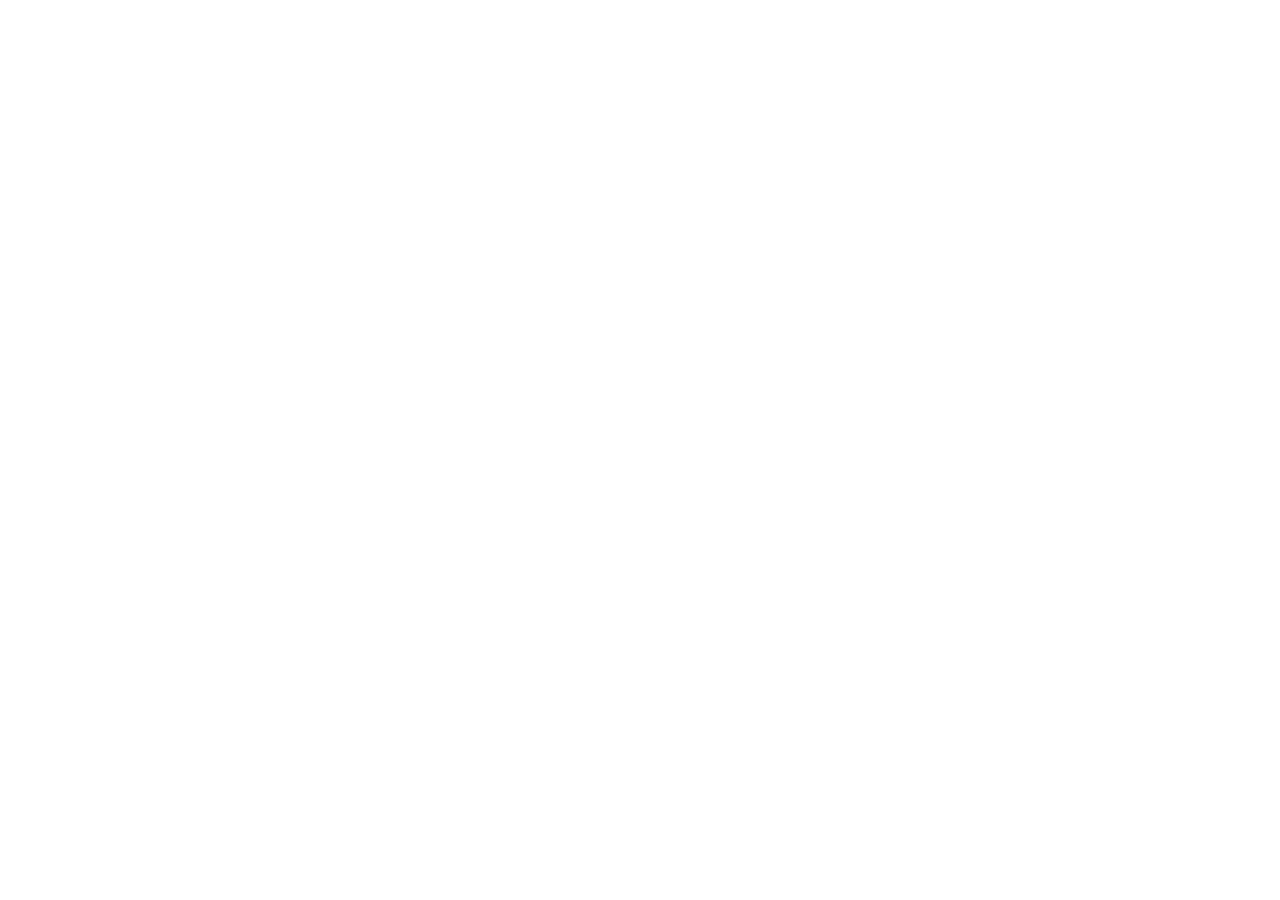
==== index.html @ 5123a03f "Create index.html" ====
<!DOCTYPE html>
<html lang="en">
<head>
    <meta charset="UTF-8">
    <meta name="viewport" content="width=device-width, initial-scale=1.0">
    <title>Halaman Utama</title>
</head>
<body>
    
</body>
</html>
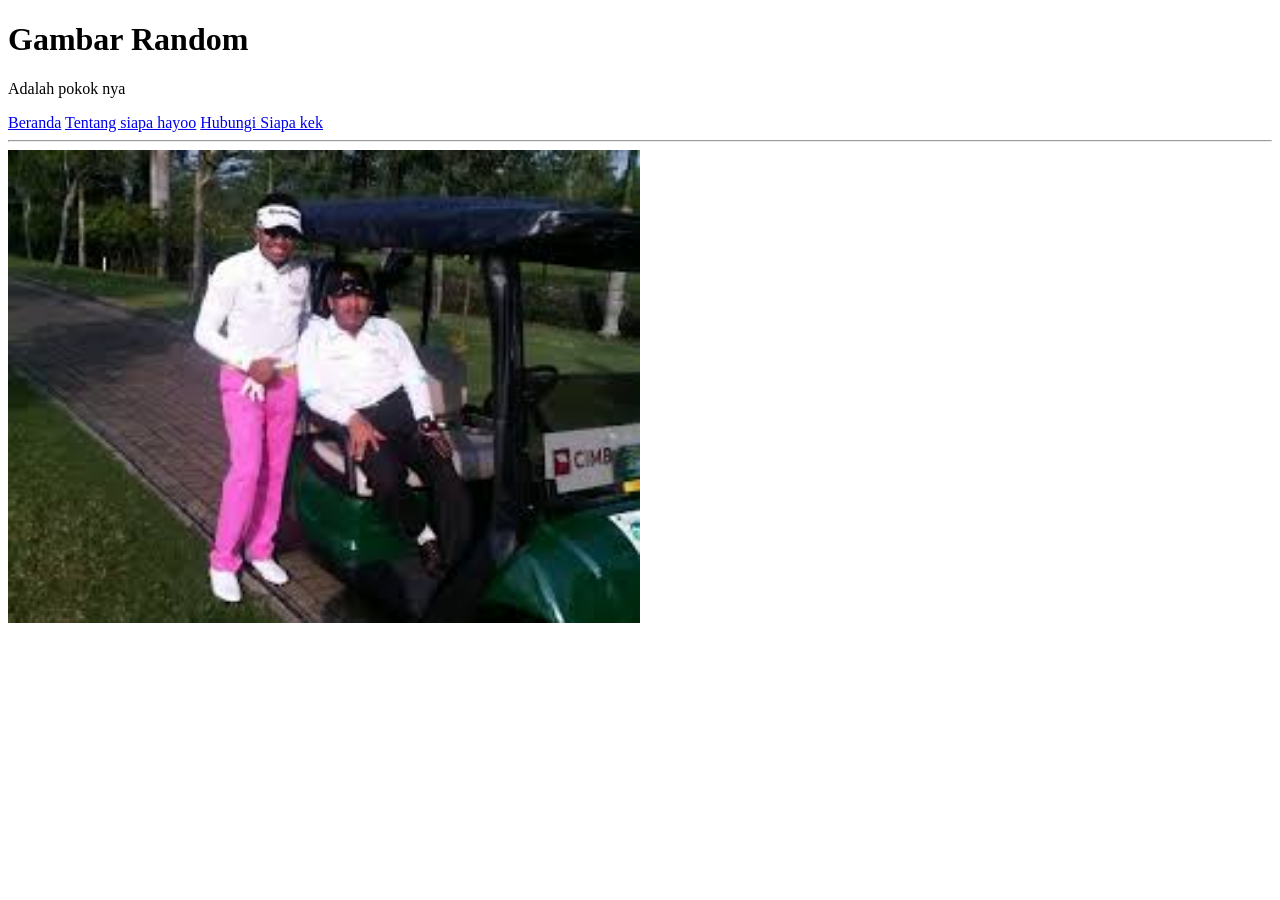
==== commit daa59dc0: "menambahkan gambar, hubungi, dan tentang pada html nya" ====
--- a/index.html
+++ b/index.html
@@ -6,6 +6,18 @@
     <title>Halaman Utama</title>
 </head>
 <body>
-    
+    <h1>Gambar Random</h1>
+    <p>Adalah pokok nya</p>
+    <!-- ctrl + / = tidak menampilkan pada tampilan browser -->
+
+    <!-- hyper link -->
+    <a href="index.html">Beranda</a>
+    <a href="tentang.html">Tentang siapa hayoo</a>
+    <a href="hubungi.html">Hubungi Siapa kek</a>
+
+    <hr>
+
+    <!-- images -->
+     <img src="images/download.jpg" alt="Gambar sahroni" width="50%">
 </body>
 </html>
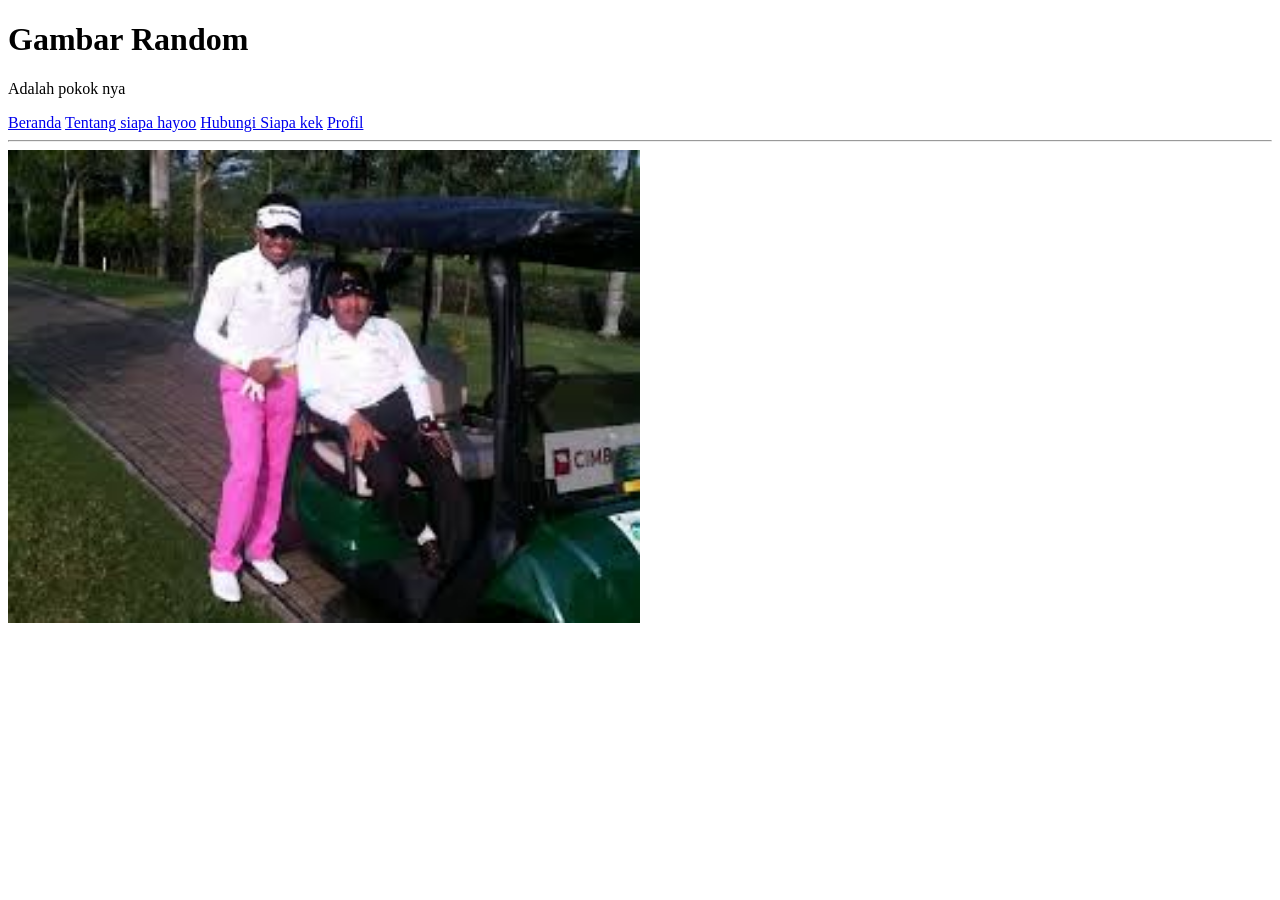
==== commit 45ed73c8: "nambah profil file" ====
--- a/index.html
+++ b/index.html
@@ -14,7 +14,7 @@
     <a href="index.html">Beranda</a>
     <a href="tentang.html">Tentang siapa hayoo</a>
     <a href="hubungi.html">Hubungi Siapa kek</a>
-
+    <a href="profil.html">Profil</a>
     <hr>
 
     <!-- images -->
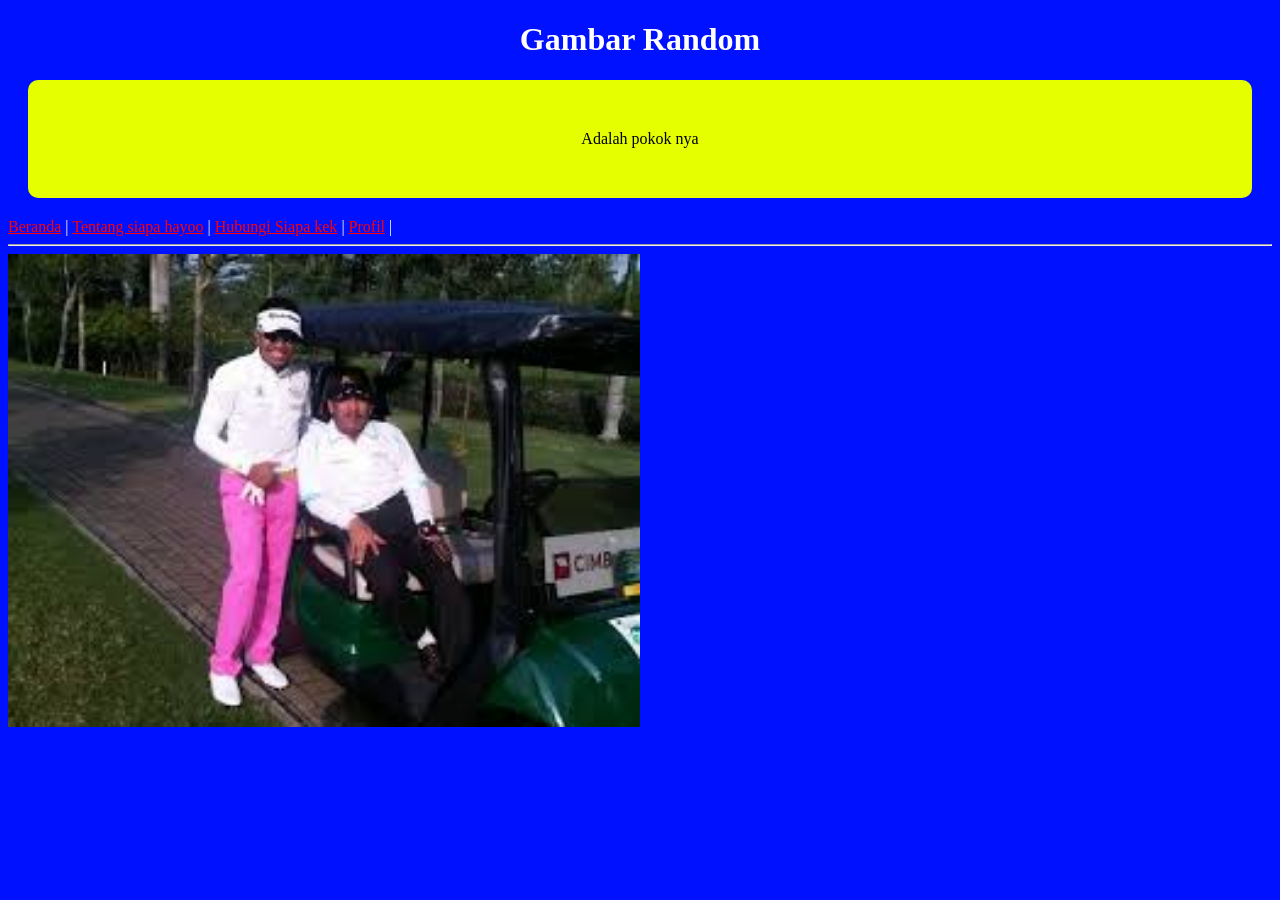
==== commit be1b5155: "nambah border" ====
--- a/index.html
+++ b/index.html
@@ -4,17 +4,18 @@
     <meta charset="UTF-8">
     <meta name="viewport" content="width=device-width, initial-scale=1.0">
     <title>Halaman Utama</title>
+    <link rel="stylesheet" href="css/style.css">
 </head>
 <body>
-    <h1>Gambar Random</h1>
-    <p>Adalah pokok nya</p>
+    <h1 class="txt-center">Gambar Random</h1>
+    <p class="bg-warning txt-black txt-center p-1 m-1">Adalah pokok nya</p>
     <!-- ctrl + / = tidak menampilkan pada tampilan browser -->
 
     <!-- hyper link -->
-    <a href="index.html">Beranda</a>
-    <a href="tentang.html">Tentang siapa hayoo</a>
-    <a href="hubungi.html">Hubungi Siapa kek</a>
-    <a href="profil.html">Profil</a>
+    <a href="index.html">Beranda</a> |
+    <a href="tentang.html">Tentang siapa hayoo</a> |
+    <a href="hubungi.html">Hubungi Siapa kek</a> |
+    <a href="profil.html">Profil</a> |
     <hr>
 
     <!-- images -->
--- a/css/style.css
+++ b/css/style.css
@@ -0,0 +1,36 @@
+/* element selector */
+/* referensi di web colour hunt */
+body {
+    background-color: #0011ff;
+    color: white;
+    font-family: Verdana;
+    .txt-center {
+        text-align: center;
+    }
+
+    .bg-warning {background-color: rgb(229, 255, 0); border-radius: 10px;}
+
+    .txt-black {color: black;} /* membuat tulisan dalam border berwarna hitam */
+    .p-1 {padding: 50px;} /* Memberi jarak sisi dalam border */
+    .m-1 {margin: 20px;} /* Memberi jarak sisi luar border */
+
+    /* unvisited link */
+    a:link {
+    color: red;
+    }
+
+    /* visited link */
+    a:visited {
+    color: rgb(0, 89, 255);
+    }
+
+    /* mouse over link */
+    a:hover {
+    color: hotpink;
+    }
+
+    /* selected link */
+    a:active {
+    color: blue;
+    }
+}
